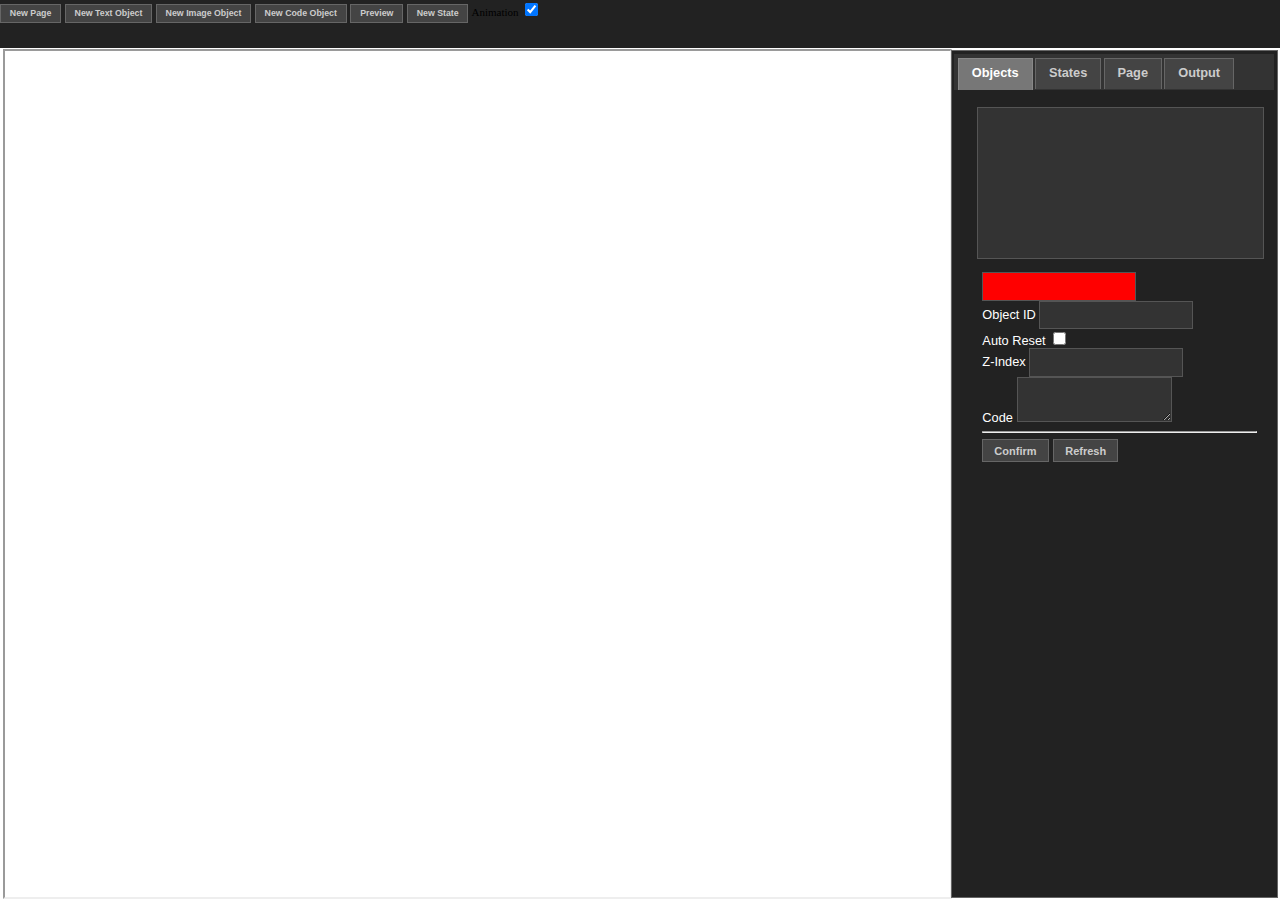
==== editor.html @ 04d11bc5 "Dark Theme" ====
<html>
    <head>
        <script src="jquery.js"></script>
        <script src="jquery.rotate.js"></script>
        <script src="jquery-ui-1.11.4/jquery-ui.min.js"></script>
        <script src="library.js"></script>
        <script src="inspector.js"></script>
        <script src="editor.js"></script>
        <script src="editor_inspector.js"></script>
        <link href="jquery-ui-1.11.4/jquery-ui.min.css" rel="stylesheet" type="text/css">
        <link href="editor.css" rel="stylesheet" type="text/css">
        
    </head>
    <body> 
        <!-- Menu Bar -->
        <div id="menu_bar">
            <button class="menu_bar_button uibutton" id="new_page">New Page</button>
            <button class="menu_bar_button uibutton" id="new_text_obj">New Text Object</button>
            <button class="menu_bar_button uibutton" id="new_image_obj">New Image Object</button>
            <button class="menu_bar_button uibutton" id="new_code_obj">New Code Object</button>
            <button class="menu_bar_button uibutton" id="preview_this_page">Preview</button>
            <button class="menu_bar_button uibutton" id="new_state">New State</button>
            
            <label for="animation_enabled_input">Animation</label>
            <input id="animation_enabled_input" checked="checked" type="checkbox">
        </div>
        <table id="content_frame"><tr>
            <td id="preview_frame">
                <iframe id="preview" src="templates/default.html"></iframe>
            </td>
            <td id="inspector_frame">
                <ul>
                    <li><a href="#objects_panel">Objects</a></li>
                    <li><a href="#state_panel">States</a></li>
                    <li><a href="#page_panel">Page</a></li>
                    <li><a href="#output">Output</a></li>
                </ul>
       <!-- Inspector -->
                <div class="inspector_panel" id="objects_panel">
                    <div id="objects_selector" class="selector">
                        <ul id="object_list">
                        </ul>
                    </div>
                    <ul id="objects_form" class="options">
                        <li>
                            <input class="index" id="object_id" type="text">
                        </li>
                        <li>
                            <label for="object_name_input">Object ID</label>
                            <input id="object_name_input" type="text">
                        </li>
                        <li>
                            <label for="auto_reset_input">Auto Reset</label>
                            <input id="auto_reset_input" type="checkbox">
                        </li>
                        <li>
                            <label for="z_index_input">Z-Index</label>
                            <input id="z_index_input" type="number">
                        </li>
                        <li>
                            <label for="object_code_input">Code</label>
                            <textarea id="object_code_input"></textarea>
                        </li>
                        <hr/>
                        <button class="uibutton" id="confirm_object_changes">Confirm</button>
                        <button class="uibutton" id="refresh_object_list">Refresh</button>
                    </ul>
                </div>
                
                <div class="inspector_panel" id="state_panel">
                    <div id="object_state_selector" class="selector">
                        <ul id="object_state_list">
                        </ul>
                    </div>
                    <ul id="object_info_list">
                    </ul>
                    <ul id="states_form" class="options">
                        <li>
                            <input class="index" id="state_id" type="text">
                        </li>
                        <li>
                            <label for="x_percent_input">X%</label>
                            <input id="x_percent_input" min="-50" max="150" step="10" type="number">
                        </li>
                        <li>
                            <label for="x_delta_input">+X px</label>
                            <input id="x_delta_input" step="50" type="number">
                        </li>
                        <li>
                            <label for="y_percent_input">Y%</label>
                            <input id="y_percent_input" min="-50" max="150" step="10" type="number">
                        </li>
                        <li>
                            <label for="y_delta_input">+Y px</label>
                            <input id="y_delta_input" step="50" type="number">
                        </li>
                        <hr>
                        <li>
                            <label for="alpha_input">Alpha</label>
                            <input id="alpha_input" min="0" max="1" step="0.01" type="range">
                            <input id="alpha_input_display" min="0" max="1" step="0.1" type="number">
                        </li>
                    </ul>
                    <hr>
                    <div class="optional panel" id="size_panel">
                        <h3>Size</h3>
                        <div>
                        <ul class="options">
                            <li>
                                <label for="size_enabled_input">Size</label>
                                <input id="size_enabled_input" class="enabler" type="checkbox">
                            </li>
                            <li>
                                <label for="width_percent_input">width%</label>
                                <input id="width_percent_input" min="0" max="150" step="10" type="number">
                            </li>
                            <li>
                                <label for="width_delta_input">+width px</label>
                                <input id="width_delta_input" step="50" type="number">
                            </li>
                            <li>
                                <label for="height_percent_input">height%</label>
                                <input id="height_percent_input" min="0" max="150" step="10" type="number">
                            </li>
                            <li>
                                <label for="height_delta_input">+height px</label>
                                <input id="height_delta_input" step="50" type="number">
                            </li>
                        </ul>
                        </div>
                    </div>
                    <hr>
                    <div class="optional panel" id="rotate_panel">
                        <h3>Rotate</h3>
                        <div>
                            <ul class="options">
                                <li>
                                    <label for="rotate_enabled_input">Rotate</label>
                                    <input id="rotate_enabled_input" class="enabler" type="checkbox">
                                </li>
                                <li>
                                    <label for="angle_input">Rotate</label>
                                    <input id="angle_input" min="-3600" max="3600" step="30" type="number">
                                </li>
                            </ul>
                        </div>
                    </div>
                    <hr>
                    <div class="optional panel" id="easing_panel">
                        <h3>Easing</h3>
                        <div>
                            <ul class="options">
                                <li>
                                    <label for="easing_enabled_input">Easing</label>
                                    <input id="easing_enabled_input" class="enabler" type="checkbox">
                                </li>
                                <li>
                                    <label for="easing_input">Easing</label>
                                    <select class="uiselect" id="easing_input">
                                        <option value="linear">Linear</option>
                                        <option value="swing">Swing</option>
                                        <option value="easeInQuad">Ease In Quad</option>
                                        <option value="easeOutQuad">Ease Out Quad</option>
                                        <option value="easeInOutQuad">Ease In Out Quad</option>
                                        <option value="easeInCubic">Ease In Cubic</option>
                                        <option value="easeOutCubic">Ease Out Cubic</option>
                                        <option value="easeInOutCubic">Ease In Out Cubic</option>
                                        <option value="easeInQuart">Ease In Quart</option>
                                        <option value="easeOutQuart">Ease Out Quart</option>
                                        <option value="easeInOutQuart">Ease In Out Quart</option>
                                        <option value="easeInQuint">Ease In Quint</option>
                                        <option value="easeOutQuint">Ease Out Quint</option>
                                        <option value="easeInOutQuint">Ease In Out Quint</option>
                                        <option value="easeInExpo">Ease In Expo</option>
                                        <option value="easeOutExpo">Ease Out Expo</option>
                                        <option value="easeInOutExpo">Ease In Out Expo</option>
                                        <option value="easeInSine">Ease In Sine</option>
                                        <option value="easeOutSine">Ease Out Sine</option>
                                        <option value="easeInOutSine">Ease In Out Sine</option>
                                        <option value="easeInCirc">Ease In Circ</option>
                                        <option value="easeOutCirc">Ease Out Circ</option>
                                        <option value="easeInOutCirc">Ease In Out Circ</option>
                                        <option value="easeInElastic">Ease In Elastic</option>
                                        <option value="easeOutElastic">Ease Out Elastic</option>
                                        <option value="easeInOutElastic">Ease In Out Elastic</option>
                                        <option value="easeInBack">Ease In Back</option>
                                        <option value="easeOutBack">Ease Out Back</option>
                                        <option value="easeInOutBack">Ease In Out Back</option>
                                        <option value="easeInBounce">Ease In Bounce</option>
                                        <option value="easeOutBounce">Ease Out Bounce</option>
                                        <option value="easeInOutBounce">Ease In Out Bounce</option>
                                    </select>
                                </li>
                            </ul>
                        </div>
                    </div>
                    <hr>
                    <ul class="options">
                        <button class="uibutton" id="confirm_state_changes">Confirm</button>
                    </ul>
                </div>
                
                <div class="inspector_panel" id="page_panel">
                    <div id="page_selector" class="selector">
                        <ul id="page_list">
                        </ul>
                    </div>
                    <ul id="pages_form"  class="options">
                        <input class="index" id="page_id" type="text">
                        <li>
                            <label for="page_name_input">Page Name</label>
                            <input id="page_name_input" type="text">
                        </li>
                    </ul>
                        <hr>
                        <button class="uibutton" id="confirm_page_changes">Confirm</button>
                        <hr>
                    <ul id="pages_states_form" class="options">
                        <li>
                            <div id="page_state" class="selector">
                                <ul id="page_state_list">
                                </ul>
                            </div>
                        </li>
                        <input class="index" id="page_state_id" type="text">
                        <li>
                            <label for="object_selector">Object</label>
                            <select class="uiselect" id="object_selector"></select>
                            <select class="uiselect" id="object_state_select"></select>
                        </li>
                        <li>
                            <label for="object_interval_input">Interval</label>
                            <input id="object_interval_input" min="0" step="200" type="number">
                        </li>
                        <li>
                            <label for="object_duration_input">Duration</label>
                            <input id="object_duration_input" min="0" step="200" type="number">
                        </li>
                    </ul>
                        <hr>
                        <button class="uibutton" id="confirm_page_state_changes">Confirm</button>
                        <button class="uibutton" id="confirm_page_state_insert">Insert</button>
                </div>
                
                <div class="inspector_panel" id="output">
                    <button class="uibutton" id="output_refresh">Refresh</button>
                    <button class="uibutton" id="output_copy">Copy to Clipboard</button>
                    <textarea id="output_textarea">
                    </textarea>
                </div>
            </td>
        </tr></table>
    </body>
</html>
---- editor.css ----
html, body{
    margin: 0px;
    font-size: 11px;
}

ul{
    list-style: none;
    padding-left: 10px;
}

.ui-widget {
    font-size: 80%;
}

#menu_bar{
    width: 100%;
    height: 48px;
    background: #222222;
}

#content_frame{
    width: 100%;
    height: calc(100% - 48px);
}

#preview_frame{
    width: calc(100% - 320px);
    height: 100%;
}

#preview{
    width: 100%;
    height: 100%;
}

#inspector_frame{
    width: 320px;
    height: 100%;
    background: #222222;
    vertical-align: top;
}

.optional.panel .enabler,
input.index{
    background: red !important;
}

.inspector_panel{
    overflow-x: hidden;
    overflow-y: scroll;
    height: calc(100% - 32px);
}

input[type=text], input[type=number], input[type=checkbox], textarea{
    background: #333333;
    color: #eeeeee;
    border: solid 1px #555555;
    padding: 5px;
    line-height: 1.5;
}

input[type=text]:hover, input[type=number]:hover, textarea:hover {
    background: #444444;
}

.selector{
    padding: 0px;
    margin: 5px;
    background: #333333;
    border: #555555 solid 1px;
    width: 100%;
    height: 150px;
    overflow-y: scroll;
}

.selector ul{
    padding: 0px;
    margin: 0px;
}

.selector li{
    padding: 3px;
    border-bottom: dotted rgba(255, 255, 255, 0.5) 1px;
}

.selected{
    background: #eeeeee;
    color: #222222;
}
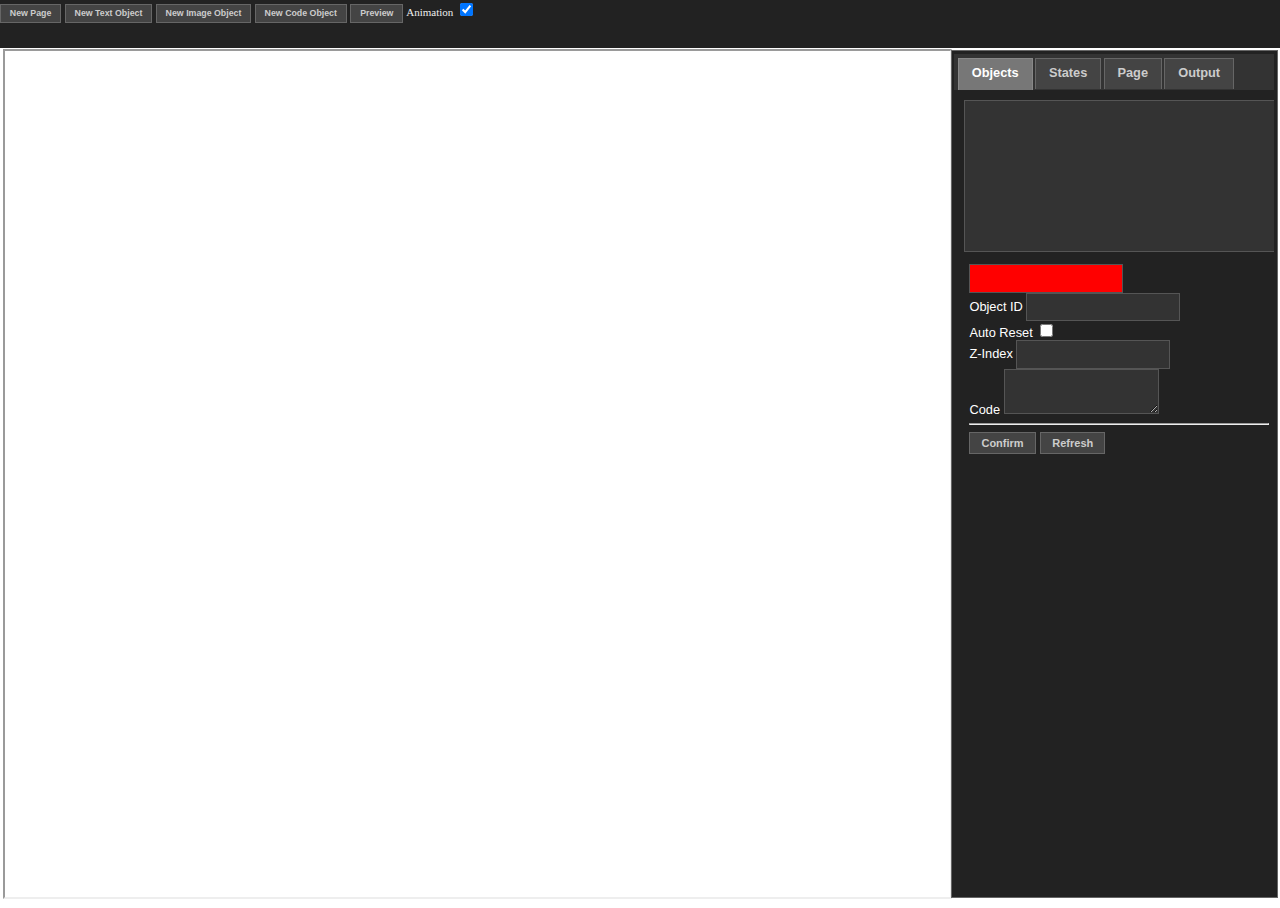
==== commit bf0f5e97: "UI Tweak" ====
--- a/editor.html
+++ b/editor.html
@@ -19,7 +19,6 @@
             <button class="menu_bar_button uibutton" id="new_image_obj">New Image Object</button>
             <button class="menu_bar_button uibutton" id="new_code_obj">New Code Object</button>
             <button class="menu_bar_button uibutton" id="preview_this_page">Preview</button>
-            <button class="menu_bar_button uibutton" id="new_state">New State</button>
             
             <label for="animation_enabled_input">Animation</label>
             <input id="animation_enabled_input" checked="checked" type="checkbox">
@@ -196,6 +195,7 @@
                     </div>
                     <hr>
                     <ul class="options">
+                        <button class="menu_bar_button uibutton" id="new_state">New State</button>
                         <button class="uibutton" id="confirm_state_changes">Confirm</button>
                     </ul>
                 </div>
--- a/editor.css
+++ b/editor.css
@@ -16,6 +16,7 @@
     width: 100%;
     height: 48px;
     background: #222222;
+    color: #eeeeee;
 }
 
 #content_frame{
@@ -51,7 +52,7 @@
     height: calc(100% - 32px);
 }
 
-input[type=text], input[type=number], input[type=checkbox], textarea{
+input[type=text], input[type=number], input[type=checkbox], textarea, select{
     background: #333333;
     color: #eeeeee;
     border: solid 1px #555555;
@@ -81,6 +82,7 @@
 .selector li{
     padding: 3px;
     border-bottom: dotted rgba(255, 255, 255, 0.5) 1px;
+    cursor: default;
 }
 
 .selected{
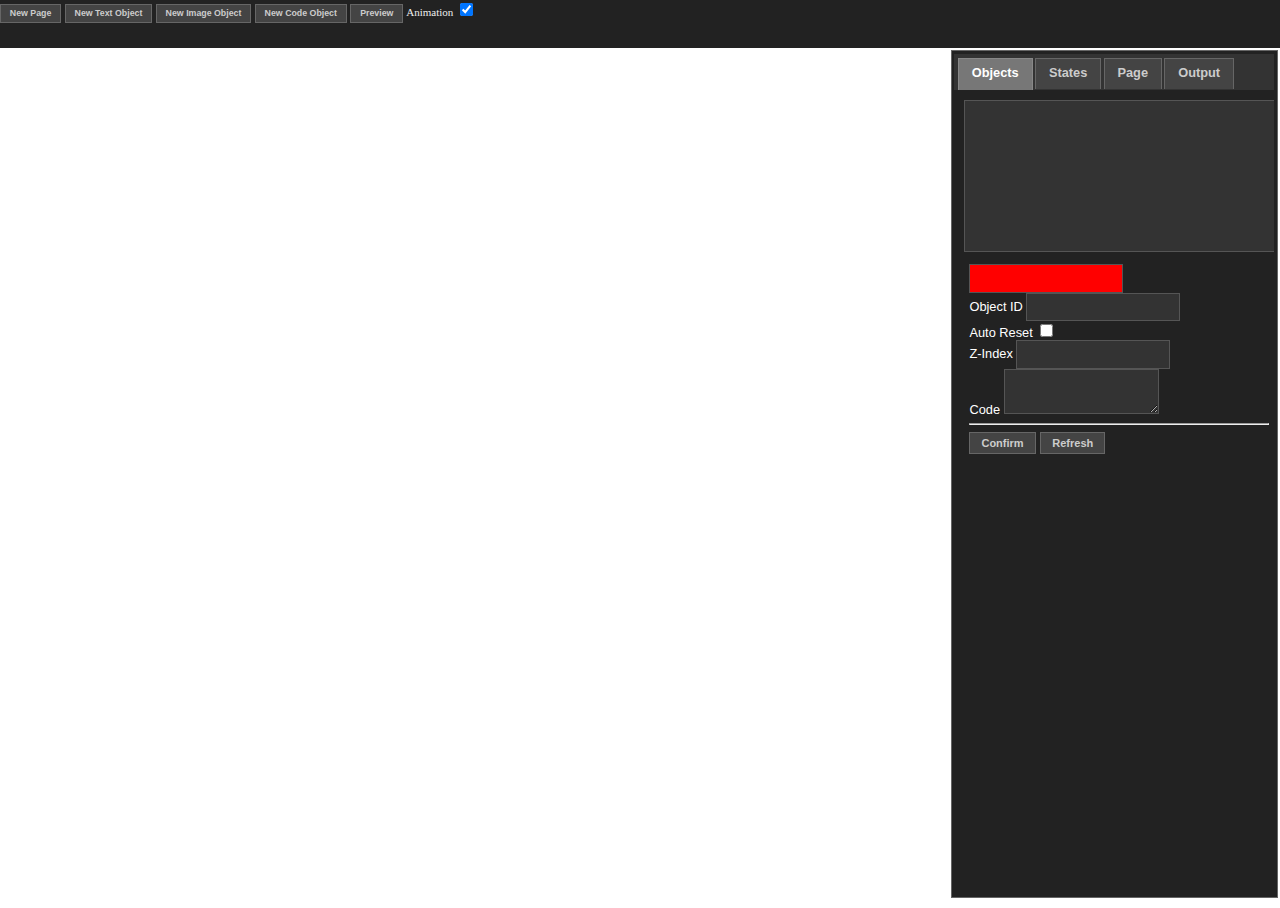
==== commit 3e5a5006: "Basic Structure for Error Display" ====
--- a/editor.html
+++ b/editor.html
@@ -22,6 +22,8 @@
             
             <label for="animation_enabled_input">Animation</label>
             <input id="animation_enabled_input" checked="checked" type="checkbox">
+            
+            <div id="message_panel"></div>
         </div>
         <table id="content_frame"><tr>
             <td id="preview_frame">
--- a/editor.css
+++ b/editor.css
@@ -32,6 +32,7 @@
 #preview{
     width: 100%;
     height: 100%;
+    border: 0px;
 }
 
 #inspector_frame{
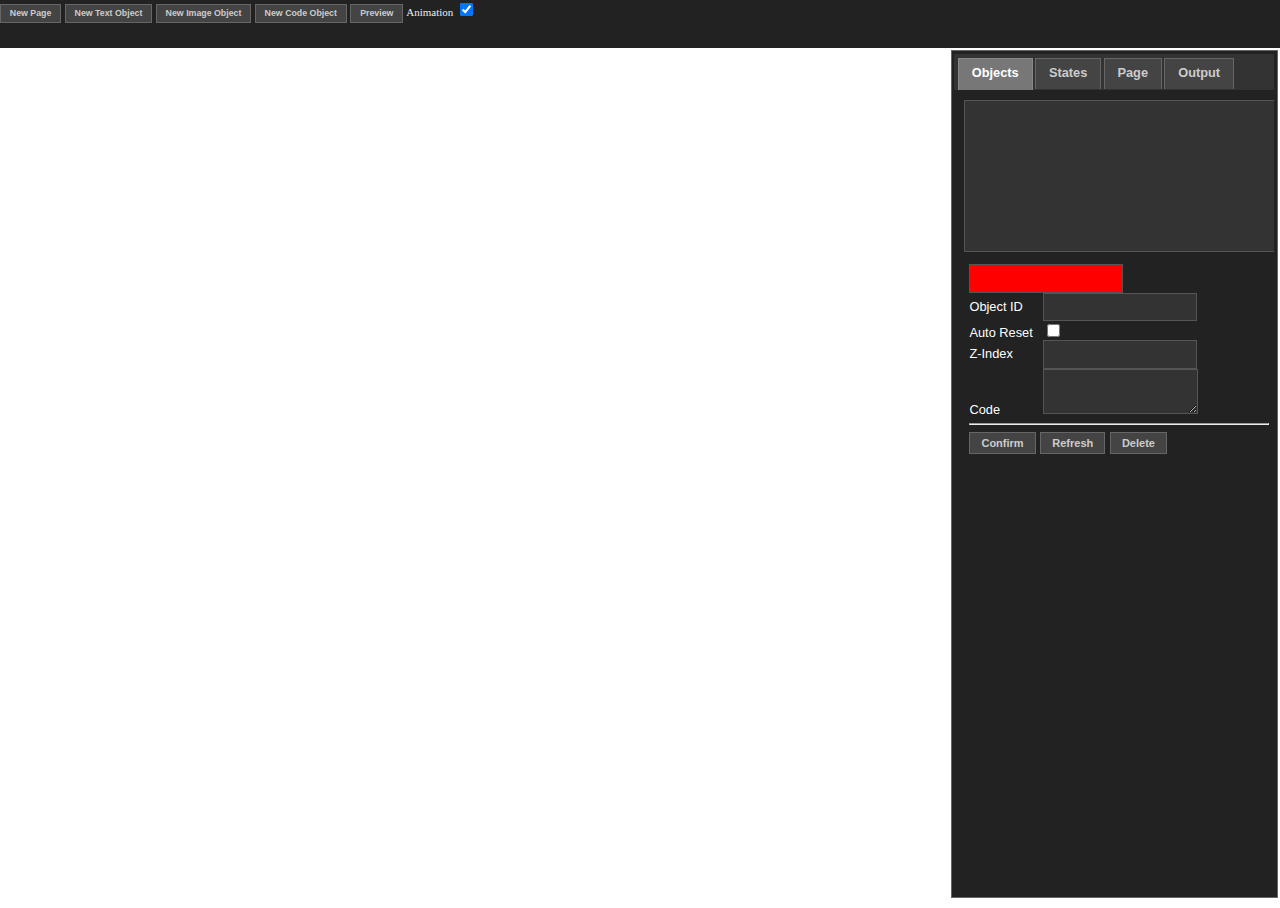
==== commit d9c20b76: "Delete Buttons" ====
--- a/editor.html
+++ b/editor.html
@@ -9,7 +9,7 @@
         <script src="editor_inspector.js"></script>
         <link href="jquery-ui-1.11.4/jquery-ui.min.css" rel="stylesheet" type="text/css">
         <link href="editor.css" rel="stylesheet" type="text/css">
-        
+        <title>Keynote.js</title>
     </head>
     <body> 
         <!-- Menu Bar -->
@@ -65,6 +65,7 @@
                         <hr/>
                         <button class="uibutton" id="confirm_object_changes">Confirm</button>
                         <button class="uibutton" id="refresh_object_list">Refresh</button>
+                        <button class="uibutton" id="delete_object">Delete</button>
                     </ul>
                 </div>
                 
@@ -199,6 +200,7 @@
                     <ul class="options">
                         <button class="menu_bar_button uibutton" id="new_state">New State</button>
                         <button class="uibutton" id="confirm_state_changes">Confirm</button>
+                        <button class="uibutton" id="delete_state">Delete</button>
                     </ul>
                 </div>
                 
@@ -216,6 +218,7 @@
                     </ul>
                         <hr>
                         <button class="uibutton" id="confirm_page_changes">Confirm</button>
+                        <button class="uibutton" id="delete_page">Delete</button>
                         <hr>
                     <ul id="pages_states_form" class="options">
                         <li>
@@ -242,6 +245,7 @@
                         <hr>
                         <button class="uibutton" id="confirm_page_state_changes">Confirm</button>
                         <button class="uibutton" id="confirm_page_state_insert">Insert</button>
+                        <button class="uibutton" id="delete_page_state">Delete</button>
                 </div>
                 
                 <div class="inspector_panel" id="output">
@@ -252,5 +256,6 @@
                 </div>
             </td>
         </tr></table>
+        <div id="dialog_window" class="hidden"></div>
     </body>
 </html>--- a/editor.css
+++ b/editor.css
@@ -6,6 +6,10 @@
 ul{
     list-style: none;
     padding-left: 10px;
+}
+
+.hidden {
+    display: none;
 }
 
 .ui-widget {
@@ -53,6 +57,11 @@
     height: calc(100% - 32px);
 }
 
+.inspector_panel label{
+    width: 70px;
+    display: inline-block;
+}
+
 input[type=text], input[type=number], input[type=checkbox], textarea, select{
     background: #333333;
     color: #eeeeee;
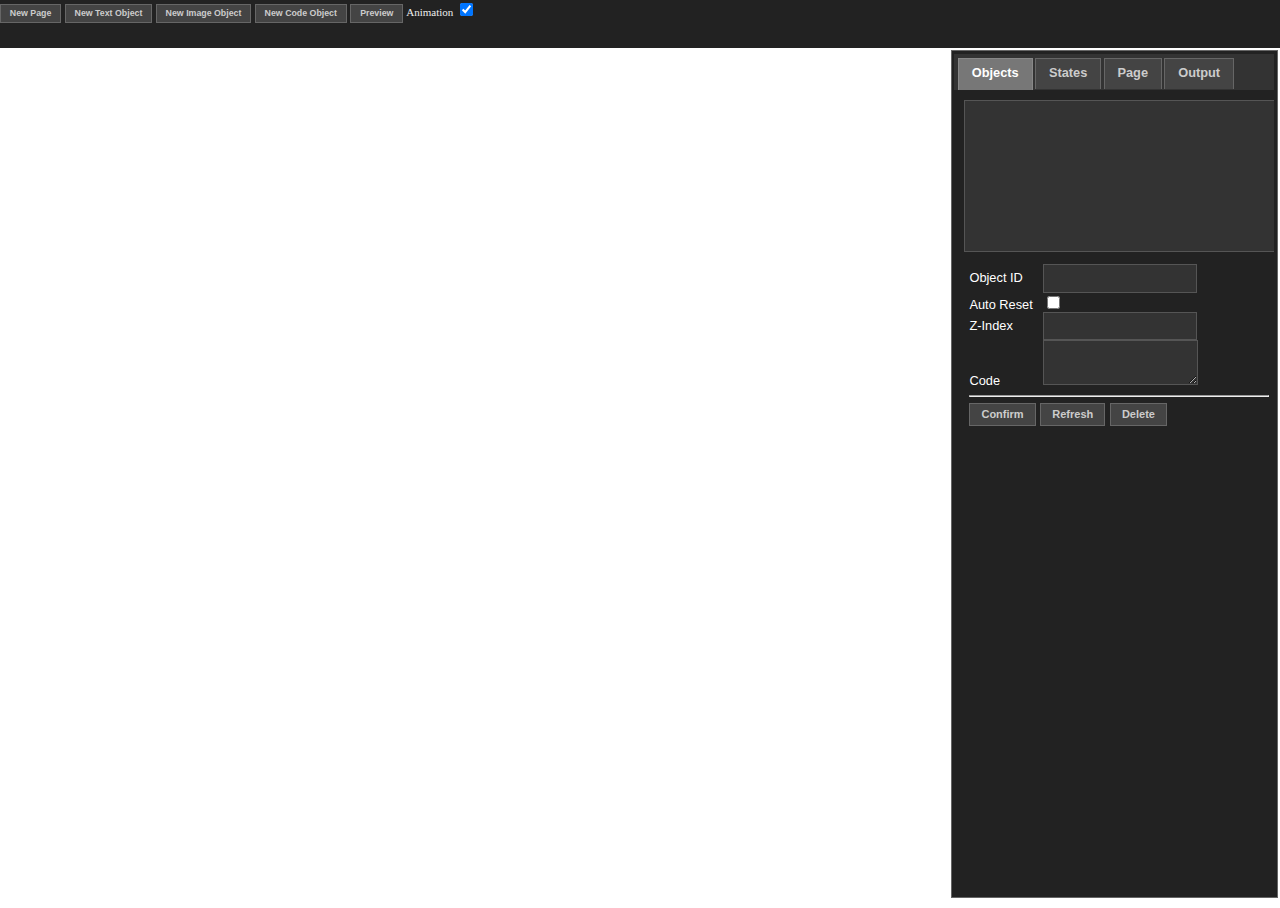
==== commit df58d9c6: "Minor Fix" ====
--- a/editor.html
+++ b/editor.html
@@ -74,8 +74,6 @@
                         <ul id="object_state_list">
                         </ul>
                     </div>
-                    <ul id="object_info_list">
-                    </ul>
                     <ul id="states_form" class="options">
                         <li>
                             <input class="index" id="state_id" type="text">
@@ -109,24 +107,21 @@
                         <div>
                         <ul class="options">
                             <li>
-                                <label for="size_enabled_input">Size</label>
                                 <input id="size_enabled_input" class="enabler" type="checkbox">
                             </li>
                             <li>
-                                <label for="width_percent_input">width%</label>
+                                <label for="width_percent_input">Width:</label>
                                 <input id="width_percent_input" min="0" max="150" step="10" type="number">
+                                <label for="width_delta_input">% + </label>
+                                <input class="pixel" id="width_delta_input" step="50" type="number">
+								<span>px</span>
                             </li>
                             <li>
-                                <label for="width_delta_input">+width px</label>
-                                <input id="width_delta_input" step="50" type="number">
-                            </li>
-                            <li>
-                                <label for="height_percent_input">height%</label>
+                                <label for="height_percent_input">Height:</label>
                                 <input id="height_percent_input" min="0" max="150" step="10" type="number">
-                            </li>
-                            <li>
-                                <label for="height_delta_input">+height px</label>
-                                <input id="height_delta_input" step="50" type="number">
+                                <label for="height_delta_input">% + </label>
+                                <input class="pixel" id="height_delta_input" step="50" type="number">
+								<span>px</span>
                             </li>
                         </ul>
                         </div>
@@ -137,7 +132,6 @@
                         <div>
                             <ul class="options">
                                 <li>
-                                    <label for="rotate_enabled_input">Rotate</label>
                                     <input id="rotate_enabled_input" class="enabler" type="checkbox">
                                 </li>
                                 <li>
@@ -153,7 +147,6 @@
                         <div>
                             <ul class="options">
                                 <li>
-                                    <label for="easing_enabled_input">Easing</label>
                                     <input id="easing_enabled_input" class="enabler" type="checkbox">
                                 </li>
                                 <li>
--- a/editor.css
+++ b/editor.css
@@ -49,6 +49,7 @@
 .optional.panel .enabler,
 input.index{
     background: red !important;
+	display: none;
 }
 
 .inspector_panel{
@@ -60,6 +61,10 @@
 .inspector_panel label{
     width: 70px;
     display: inline-block;
+}
+
+.inspector_panel .pixel{
+	width: 50px;
 }
 
 input[type=text], input[type=number], input[type=checkbox], textarea, select{
